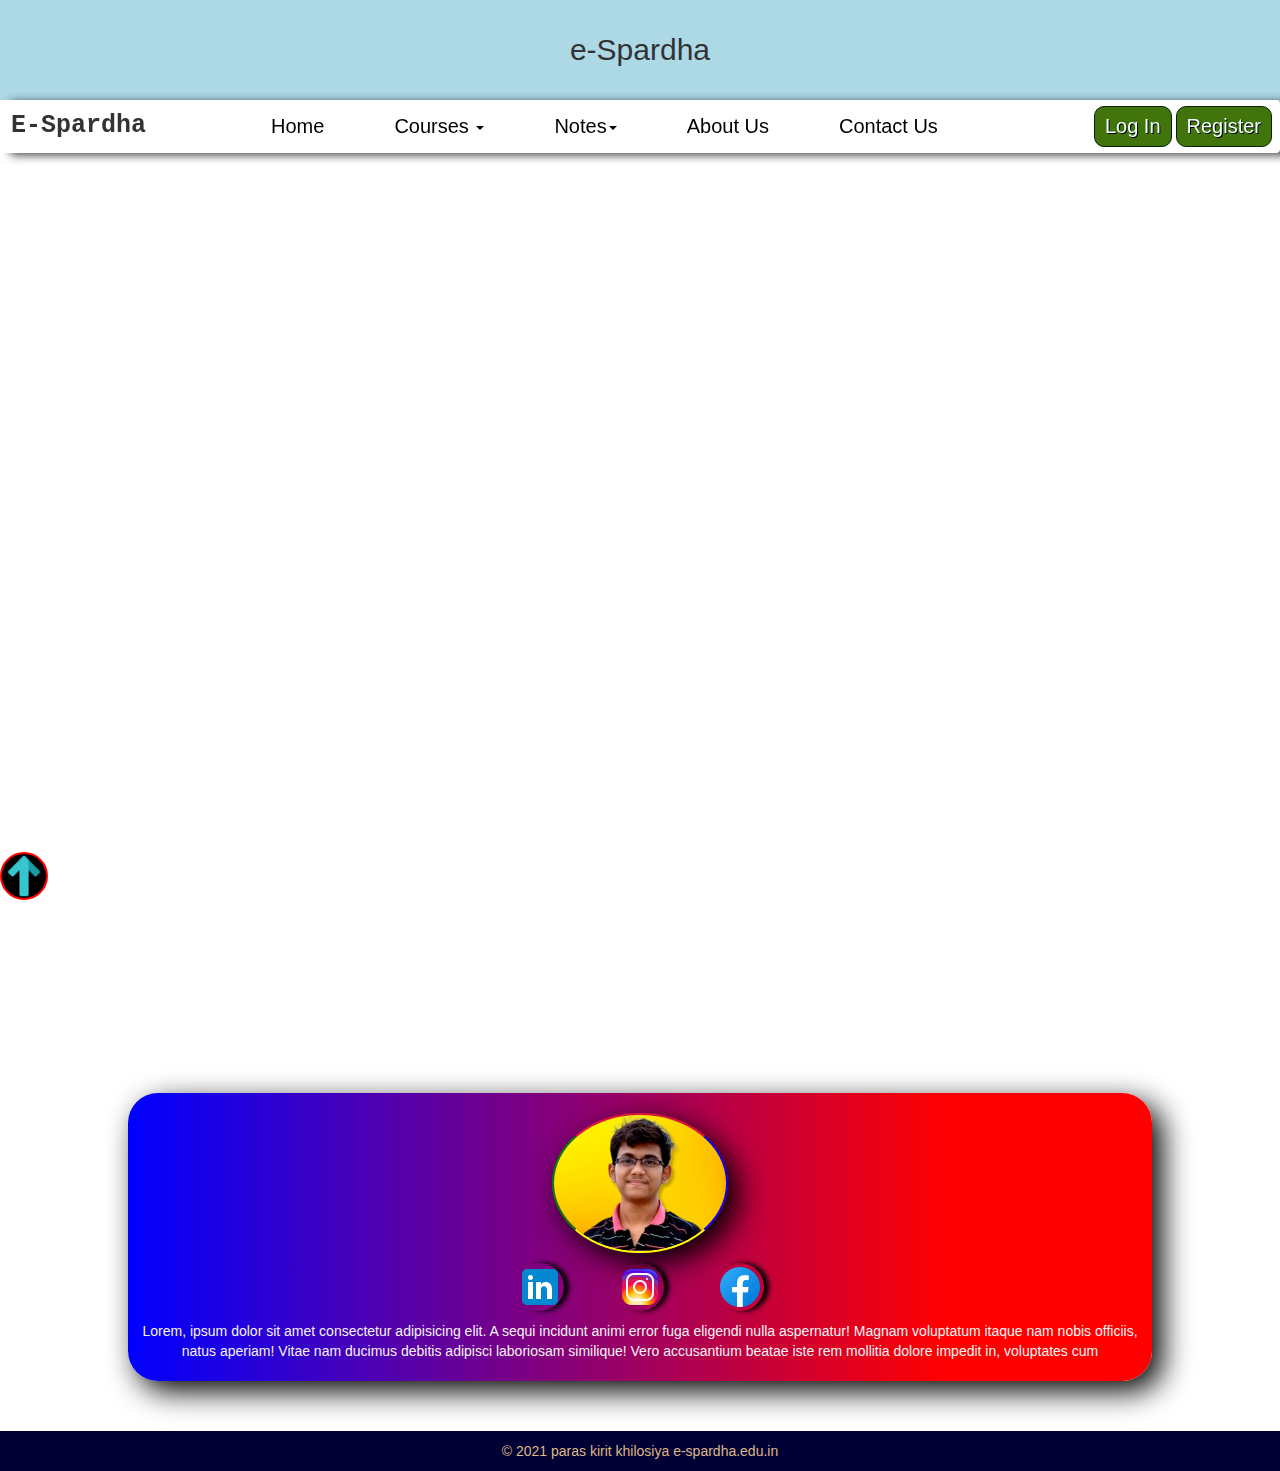
==== index.html @ b4faae85 "up" ====
<!DOCTYPE html>
<html lang="en">

<head>
    <meta name="viewport" content="width=device-width, initial-scale=1">
    <link rel="stylesheet" href="https://maxcdn.bootstrapcdn.com/bootstrap/3.4.1/css/bootstrap.min.css">
    <script src="https://ajax.googleapis.com/ajax/libs/jquery/3.5.1/jquery.min.js"></script>
    <script src="https://maxcdn.bootstrapcdn.com/bootstrap/3.4.1/js/bootstrap.min.js"></script>
    <link rel="stylesheet" media="max-width: 768px" href="mobile.css" />
    <link rel="stylesheet" href="mainfile.css">
    <meta charset="UTF-8">
    <meta http-equiv="X-UA-Compatible" content="IE=edge">
    <meta name="viewport" content="width=device-width, initial-scale=1.0">
    <title>E-Spardha</title>
</head>

<body>

    <div class="buffer" id="top">
        e-Spardha
    </div>
    <div id="header">

        <div class="navbar">
            <div class=" navbar_link-logo">
                E-Spardha
            </div>
            <div class="navbar_link navbar_link-toggle">
                <img src="./icons/icons8-menu-50.png" height="20px" width="30px">
            </div>

            <nav class="navbar_items">
                <div class="navbar_link">
                    <a href="#"> Home </a>
                </div>
                <!-- DROPDOWN OF COURSES -->
                <div class="navbar_link">
                    <span class="dropdown">
                        <a href="#" class="dropdown-toggle" data-toggle="dropdown">
                            Courses
                            <span class="caret"></span></a>
                        <ul class="dropdown-menu">
                            <li><a href="#">JEE-Mains</a></li>
                            <li><a href="#">NEET</a></li>
                            <li><a href="#">JIPMER</a></li>
                            <li><a href="#">MH-CET</a></li>

                        </ul>

                    </span>

                </div>
                <div class="navbar_link">
                    <span class="dropdown">
                        <a href="#" class="dropdown-toggle" data-toggle="dropdown"> Notes<span class="caret"></span></a>
                        <ul class="dropdown-menu">
                            <li><a href="#">Mathematics</a></li>
                            <li><a href="#">Physics</a></li>
                            <li><a href="#">Biology</a></li>
                            <!-- <li class="divider"></li> -->
                            <li><a href="#">Chemistry</a></li>
                            <li><a href="#">Zoology</a></li>

                        </ul>

                    </span>

                </div>
                <div class="navbar_link">
                    <a href="#about">About Us</a>

                </div>
                <div class="navbar_link">
                    <a href="#"> Contact Us</a>

                </div>
            </nav>
            <nav class="navbar_items  navbar_items-right">
                <div class="navbar_linkr">
                    Log In
                </div>
                <div class="navbar_linkr">
                    Register
                </div>


            </nav>
        </div>
    </div>


    <script>
        function classToggle() {
            const navs = document.querySelectorAll('.navbar_items')

            navs.forEach(nav => nav.classList.toggle('navbar_toggleshow'));
        }
        document.querySelector('.navbar_link-toggle')
            .addEventListener('click', classToggle);
    </script>


    <div class="trial"></div>
    <!-- about us -->
    <a href="#top"><img class="up" src="./icons/icons8-up-48.png"></a>
    <div class="container">
        <div id="about">
            <img class="i" src="./oie_Gw5ReiUPOdiL.png" alt="" height="140px">
            <div class="smedia">
                <img src="./icons/icons8-linkedin-48.png" alt="">
                <img src="./icons/icons8-instagram-48.png" alt="">
                <img src="./icons/icons8-facebook-48.png" alt="">
            </div>
            Lorem, ipsum dolor sit amet consectetur adipisicing elit. A sequi incidunt animi error fuga eligendi nulla
            aspernatur! Magnam voluptatum itaque nam nobis officiis, natus aperiam! Vitae nam ducimus debitis adipisci
            laboriosam similique! Vero accusantium beatae iste rem mollitia dolore impedit in, voluptates cum

        </div>
    </div>
    <div class="footer">
        &copy 2021 paras kirit khilosiya e-spardha.edu.in
    </div>

</body>

</html>
---- mainfile.css ----
*{
    margin:0px;
    padding: 0px;
}
.buffer{
    height:100px;
    background-color: lightblue;
}
#header{
    position:sticky;
    top:0px;
}

.navbar{
   
  background-color: white;
   padding:30px;
    display:flex;
   /* border:solid blue 1px; */
    padding:5px;
    align-items: center;
    flex-wrap: wrap;
    box-shadow: 10px 2px 10px rgba(0, 0, 0, 0.753);
}

.buffer{
    display:flex;
    align-items: center;
    justify-content: center;
    font-family: Verdana, Geneva, Tahoma, sans-serif;
    font-size: 30px;
}
.navbar_link a:hover{
    
    text-decoration: underline;
}
.navbar_link-logo{
    font-size: 25px;
    font-weight: bold;
    font-family: monospace;
    margin:0px 90px 0px 5px;
}
.navbar_items{
    display:flex;
    font-size:20px;
    font-family: sans-serif;
}
.navbar_link a{
    text-decoration: none;
    color: rgb(0, 0, 0);
    margin:0px 25px;
    /* margin-right: 50px; */
}
.navbar_link{
    margin:0px 10px 0px 10px;
}
.navbar_items-right{
    margin-left: auto;
}

.navbar_linkr{
    margin:0px 2px ;
    border: rgb(6, 36, 10) solid 1px;
    background-color: rgb(65, 116, 11);
    text-shadow: 1px 1px black;
    color:azure;
    padding:5px 10px 5px 10px;
    border-radius: 10px;
}
.navbar_link-toggle{
    display:none;
}

.container{
    height: fit-content;
    
    display: flex;
    margin-top: 20px;
    justify-content: space-evenly;
}
#about{
    display:flex;
    height: 50%;
    width:80vw;
    /* background: rgb(139, 0, 28); */
    background: linear-gradient(to left, red 20%, blue ); 
    /* background: linear-gradient(to left top, red 50%, yellow 60%); */
    border-radius: 30px;
    padding:20px 10px;
    font-family: Verdana, Geneva, Tahoma, sans-serif;
    align-items: center;
    flex-direction: column;
    text-align: center;
    box-shadow:rgb(0, 0, 0) 10px 10px 30px;
    color:whitesmoke;
    margin-bottom: 50px;
    /* text-shadow:2px 1px black; */
}
 .i{
     box-shadow:rgb(0, 0, 0) 10px 10px 30px;
     margin-bottom: 10px;
     border-radius: 50%;
     border:2px solid;
     border-color: crimson blue yellow green;
    }
.smedia
{
    display:flex;
   
    width: 30%;
    margin-bottom: 10px;
    
    justify-content: space-around;
}
.smedia img{
    box-shadow: 5px 0px  5px black;
    border-radius: 50px;
}

.trial{
    height:100vh;
}
.footer{
    background: rgb(0, 0, 53);
    color:burlywood;
    padding:10px;
    text-align: center;
}
.up{
    height:48px;
    position:fixed;
    bottom: 0px;
    border:2px solid red;
    border-radius: 50%;
    background-color: black;
}
.dropdown{
    display:flex;
    align-items: center;
    position:relative;
}
.dropdown-menu{
    background-color: rgba(135, 207, 235, 0.363);
    position:absolute;
    top: 35px;
    font-size: 15px;
    font-family: sans-serif;
}
.dropdown-menu li:hover{
    background-color: blue;
    
}
.dropdown-menu li a:hover{
    background-color: blue;
    color:white;
}

@media only screen and  (max-width:768px)
{
    
    .navbar_link {
        margin:0px 0px 5px 0px;
       
    }
   
    .navbar_items,.navbar{
        flex-direction: column;
        background-color: rgb(255, 255, 255);
        

    }
    .navbar_link-logo{
        margin:0px 5px 10px 5px;
        
    }
    
   
    .navbar_items {
        display:none;
        
        
    }
    .navbar_items-right{
        margin-left:0px;
        padding-top:15px;
        flex-direction: row;
        justify-content: space-evenly;
    }
    .navbar_link-toggle{
        /* z-index: 1; */
        display:initial;
        align-self: flex-end;
        position:absolute;
        top: 14px;
        cursor:pointer;
    }
    .navbar_toggleshow{
        display:flex;
        justify-content: center;
        align-items:center
    }
    .dropdown{
        border-radius: 50px;
    }
    .dropdown-menu{
        background-color: rgba(0, 0, 0, 0.925);
        border-radius: 50px;
    }
    .dropdown-menu li a{
        color:white;
    }
    .dropdown-menu li:hover{
        background-color: black;
    }
  
   
    
}
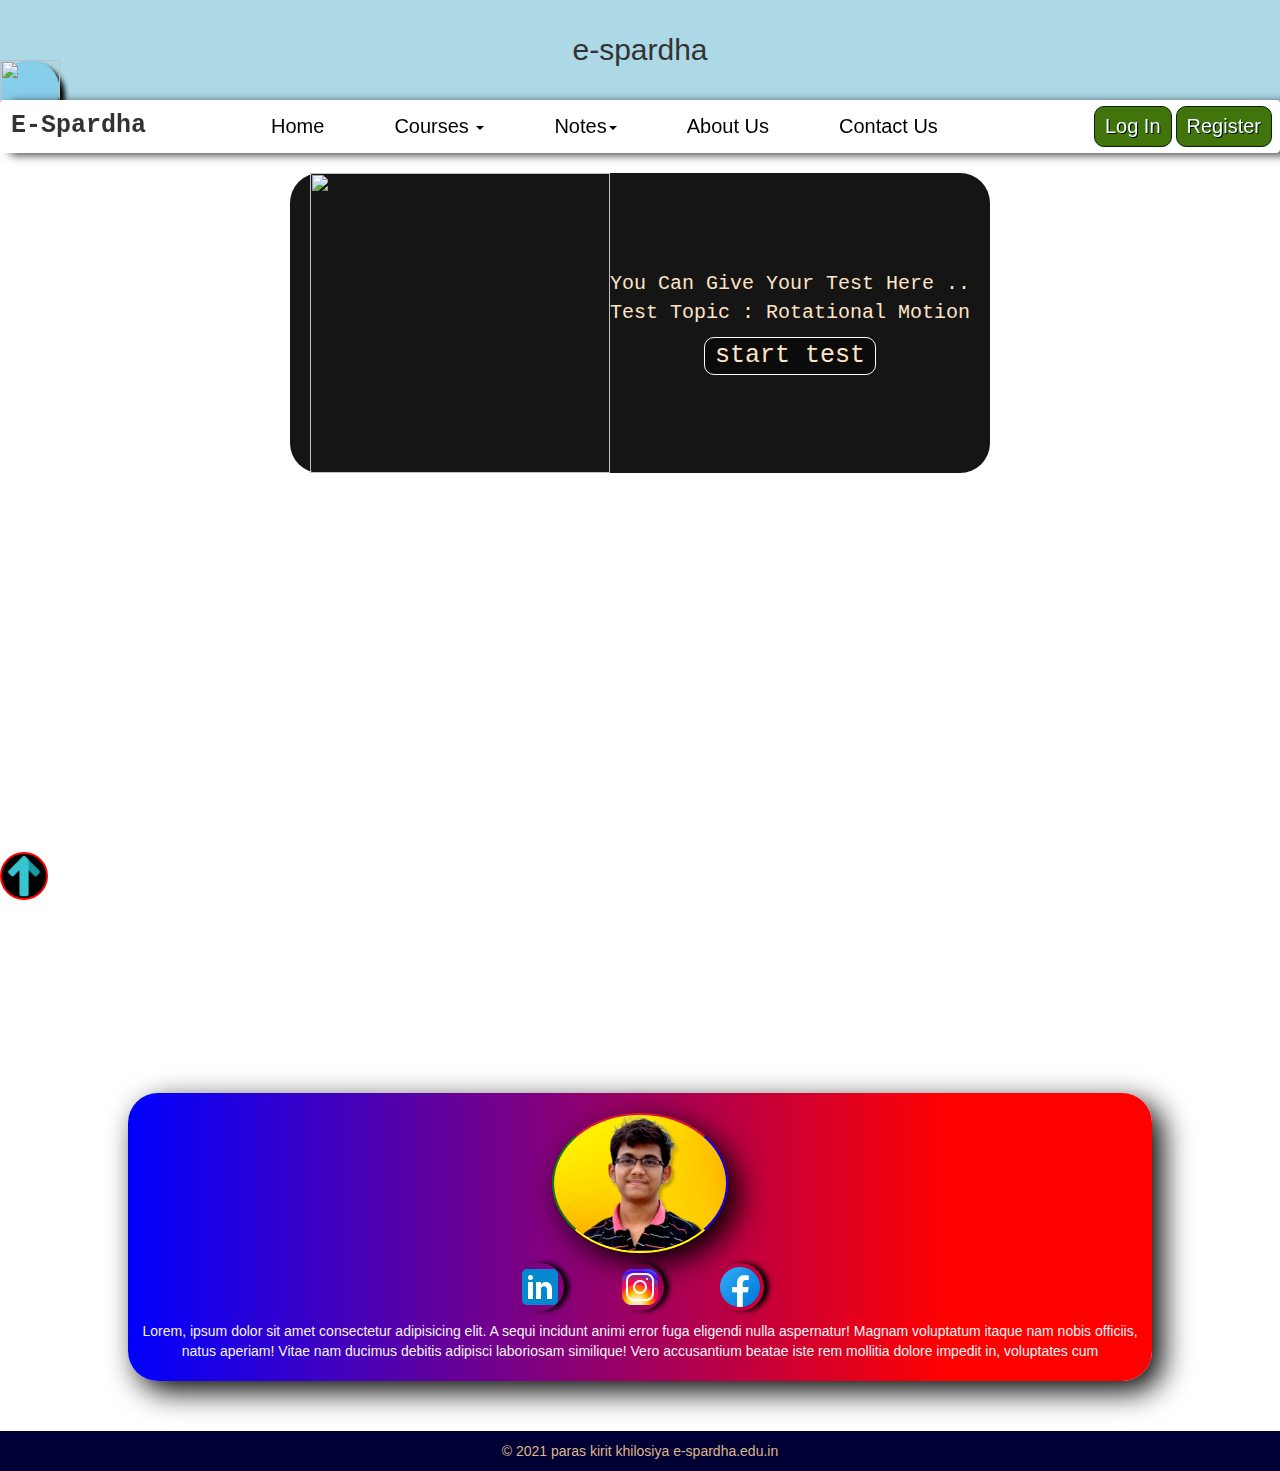
==== commit daaca0ce: "update" ====
--- a/index.html
+++ b/index.html
@@ -8,16 +8,19 @@
     <script src="https://maxcdn.bootstrapcdn.com/bootstrap/3.4.1/js/bootstrap.min.js"></script>
     <link rel="stylesheet" media="max-width: 768px" href="mobile.css" />
     <link rel="stylesheet" href="mainfile.css">
+   
     <meta charset="UTF-8">
     <meta http-equiv="X-UA-Compatible" content="IE=edge">
     <meta name="viewport" content="width=device-width, initial-scale=1.0">
     <title>E-Spardha</title>
+
 </head>
 
 <body>
 
+
     <div class="buffer" id="top">
-        e-Spardha
+       e-spardha
     </div>
     <div id="header">
 
@@ -87,21 +90,31 @@
             </nav>
         </div>
     </div>
+    
 
 
-    <script>
-        function classToggle() {
-            const navs = document.querySelectorAll('.navbar_items')
+   
 
-            navs.forEach(nav => nav.classList.toggle('navbar_toggleshow'));
-        }
-        document.querySelector('.navbar_link-toggle')
-            .addEventListener('click', classToggle);
-    </script>
+    <div class=" content">
+        <span id="tool-icon" onclick="toolfunction()"><img src="./icons/exam-g9bf4e5a6f_640.png" height = "60px" width="60px"></span>
+        <div id="tool-container">
+            <img src="./icons/mathtools.jpg" height="200px" width="200px">
+            <button class="mtool-btn">Try Tools</button>
+        </div>
+       
+        <div class="test-section">
+            <img src="./icons/Online test-rafiki.png"  height="300px" width="300px"alt="">
+            <div class="test-container">
+                
+                
+                    
+                 <p>You Can Give Your Test Here ..<br>Test Topic  : Rotational Motion</p>
+                 <button class="start-test-btn"> start test </button>
 
-
-    <div class="trial"></div>
-    <!-- about us -->
+            </div>
+        </div>
+    </div>
+    
     <a href="#top"><img class="up" src="./icons/icons8-up-48.png"></a>
     <div class="container">
         <div id="about">
@@ -111,15 +124,37 @@
                 <img src="./icons/icons8-instagram-48.png" alt="">
                 <img src="./icons/icons8-facebook-48.png" alt="">
             </div>
-            Lorem, ipsum dolor sit amet consectetur adipisicing elit. A sequi incidunt animi error fuga eligendi nulla
-            aspernatur! Magnam voluptatum itaque nam nobis officiis, natus aperiam! Vitae nam ducimus debitis adipisci
+            Lorem, ipsum dolor sit amet consectetur adipisicing elit. A sequi incidunt animi error fuga eligendi
+            nulla
+            aspernatur! Magnam voluptatum itaque nam nobis officiis, natus aperiam! Vitae nam ducimus debitis
+            adipisci
             laboriosam similique! Vero accusantium beatae iste rem mollitia dolore impedit in, voluptates cum
 
         </div>
     </div>
+
     <div class="footer">
         &copy 2021 paras kirit khilosiya e-spardha.edu.in
     </div>
+    <script>
+        function toolfunction()
+ {
+     var tool_container = document.getElementById("tool-container");
+     if(tool_container.style.display ==="none")
+     {
+         tool_container.style.display = "block";
+         tool_container.style.position = "fixed";
+     }
+     else{
+         tool_container.style.display="none"
+         tool_container.style.position = "fixed";
+         tool_container.style.top="100px";
+
+     }
+
+ }
+    </script>
+    <script src="script.js"></script>
 
 </body>
 
--- a/mainfile.css
+++ b/mainfile.css
@@ -5,10 +5,12 @@
 .buffer{
     height:100px;
     background-color: lightblue;
+    z-index: 5;
 }
 #header{
     position:sticky;
     top:0px;
+    z-index: 10;
 }
 
 .navbar{
@@ -82,9 +84,9 @@
     display:flex;
     height: 50%;
     width:80vw;
-    /* background: rgb(139, 0, 28); */
+
     background: linear-gradient(to left, red 20%, blue ); 
-    /* background: linear-gradient(to left top, red 50%, yellow 60%); */
+   
     border-radius: 30px;
     padding:20px 10px;
     font-family: Verdana, Geneva, Tahoma, sans-serif;
@@ -94,7 +96,7 @@
     box-shadow:rgb(0, 0, 0) 10px 10px 30px;
     color:whitesmoke;
     margin-bottom: 50px;
-    /* text-shadow:2px 1px black; */
+ 
 }
  .i{
      box-shadow:rgb(0, 0, 0) 10px 10px 30px;
@@ -117,9 +119,6 @@
     border-radius: 50px;
 }
 
-.trial{
-    height:100vh;
-}
 .footer{
     background: rgb(0, 0, 53);
     color:burlywood;
@@ -146,6 +145,10 @@
     font-size: 15px;
     font-family: sans-serif;
 }
+
+.dropdown-menu li a{
+    color:black;
+}
 .dropdown-menu li:hover{
     background-color: blue;
     
@@ -154,8 +157,86 @@
     background-color: blue;
     color:white;
 }
-
-@media only screen and  (max-width:768px)
+.content{
+    height:100vh;
+    display: flex;
+   justify-content: space-evenly;
+    /* flex-direction: column; */
+    
+}
+.test-section{
+    display: flex;
+      justify-content: center;
+    align-items: center;
+    width:fit-content;
+   height: fit-content;
+   padding:0px 20px;
+   border-radius: 30px; ;
+    background-color:rgba(0, 0, 0, 0.918);
+    color: bisque;
+    font-family: monospace;
+    /* box-shadow: 5px 5px 20px black; */
+    
+}
+.test-container{
+    display:flex;
+    justify-content: center;
+    align-items: center;
+    flex-direction: column;
+    font-size: 20px;
+}
+.start-test-btn{
+    background-color:rgba(0, 0, 0, 0.445);
+    font-size: 25px;
+    padding: 0px 10px;
+    border-radius: 10px;
+    border:1px solid white;
+}
+.start-test-btn:hover{
+        background-color: white;
+        color:black;
+
+    }
+    #tool-icon{
+         position:fixed;
+        left: 0px;
+        top:60px;
+        z-index: 1;;
+        border-radius: 50%;
+         background-color: skyblue;
+         box-shadow: 5px 5px 5px black;
+    }
+    #tool-icon:hover{
+        background-color: rgb(0, 0, 0);
+        transform: translateY(5px);
+    }
+#tool-container{
+    display:none;
+ position:absolute;
+ height: fit-content;
+ width: fit-content;
+ box-shadow: black 10px 10px 10px ;
+ left:0px;
+
+ 
+    }
+ .mtool-btn{
+    position:absolute;
+    top: 150px;
+    left: 60px;
+    border:none;
+    padding:3px 5px;
+    font-size: 20px;
+    border:2px solid black;
+    border-radius: 5px;
+    color:whitesmoke;
+    background-color: rgb(255, 87, 166);
+    font-family:'Franklin Gothic Medium', 'Arial Narrow', Arial, sans-serif;
+    text-shadow: 2px 2px 4px black;
+ }
+ 
+ 
+@media only screen and  (max-width:1000px)
 {
     
     .navbar_link {
@@ -212,6 +293,13 @@
     .dropdown-menu li:hover{
         background-color: black;
     }
+    .test-section{
+        display: flex;
+        flex-direction: column;
+        padding:5px 20px;
+        width:fit-content
+    }
+    
   
    
     
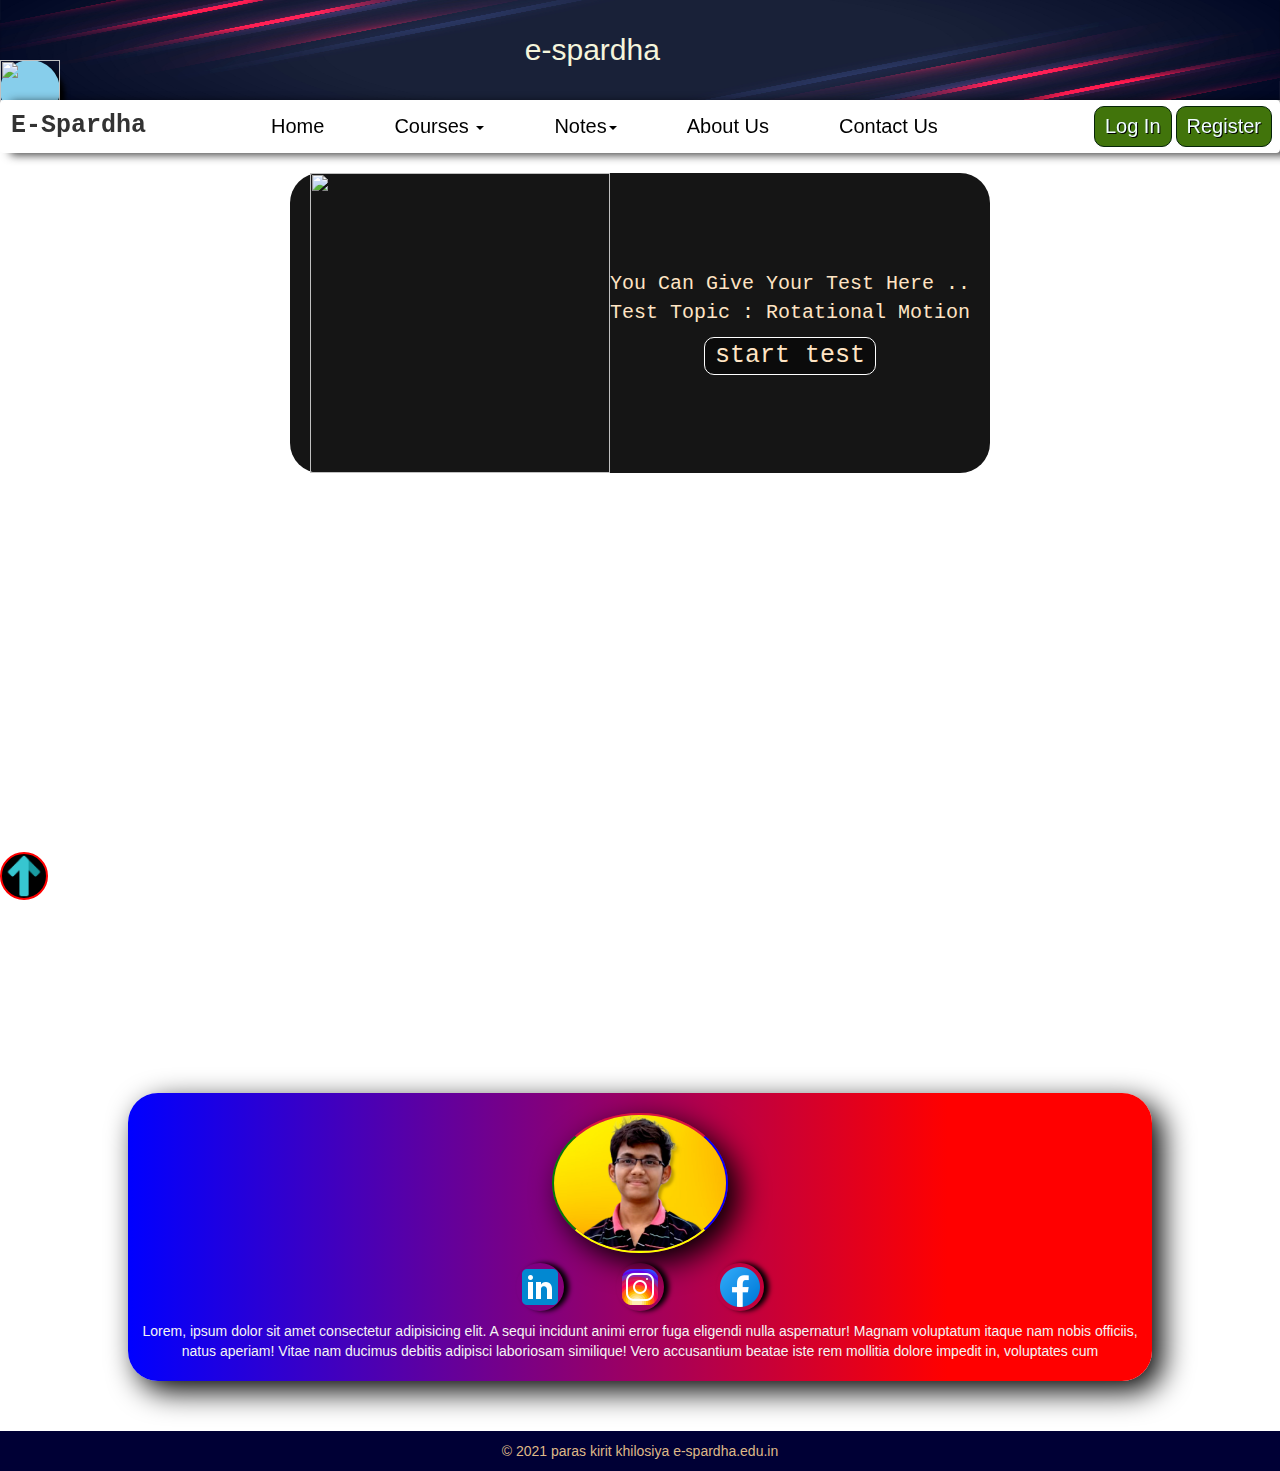
==== commit 3bc8fb84: "update" ====
--- a/index.html
+++ b/index.html
@@ -19,8 +19,14 @@
 <body>
 
 
-    <div class="buffer" id="top">
-       e-spardha
+    <div class="buffer" id="top"><div class="banner">
+        <img src="./icons/espardha bannee.jpg" height="100px" width="100%">
+     <span class="center">e-spardha</span>
+
+   
+        
+    </div>
+       
     </div>
     <div id="header">
 
--- a/mainfile.css
+++ b/mainfile.css
@@ -2,11 +2,7 @@
     margin:0px;
     padding: 0px;
 }
-.buffer{
-    height:100px;
-    background-color: lightblue;
-    z-index: 5;
-}
+
 #header{
     position:sticky;
     top:0px;
@@ -25,13 +21,19 @@
     box-shadow: 10px 2px 10px rgba(0, 0, 0, 0.753);
 }
 
-.buffer{
-    display:flex;
-    align-items: center;
-    justify-content: center;
-    font-family: Verdana, Geneva, Tahoma, sans-serif;
+.banner{
+    position: relative;
+
+}
+.center{
+    position:absolute;
+    top: 29%;
+    left:41%;
+    color: beige;
     font-size: 30px;
-}
+    font-family:Verdana, Geneva, Tahoma, sans-serif;
+}
+
 .navbar_link a:hover{
     
     text-decoration: underline;
@@ -243,7 +245,9 @@
         margin:0px 0px 5px 0px;
        
     }
-   
+   .center{
+       left:31%;
+   }
     .navbar_items,.navbar{
         flex-direction: column;
         background-color: rgb(255, 255, 255);
@@ -297,6 +301,7 @@
         display: flex;
         flex-direction: column;
         padding:5px 20px;
+        font-size: 16px;
         width:fit-content
     }
     
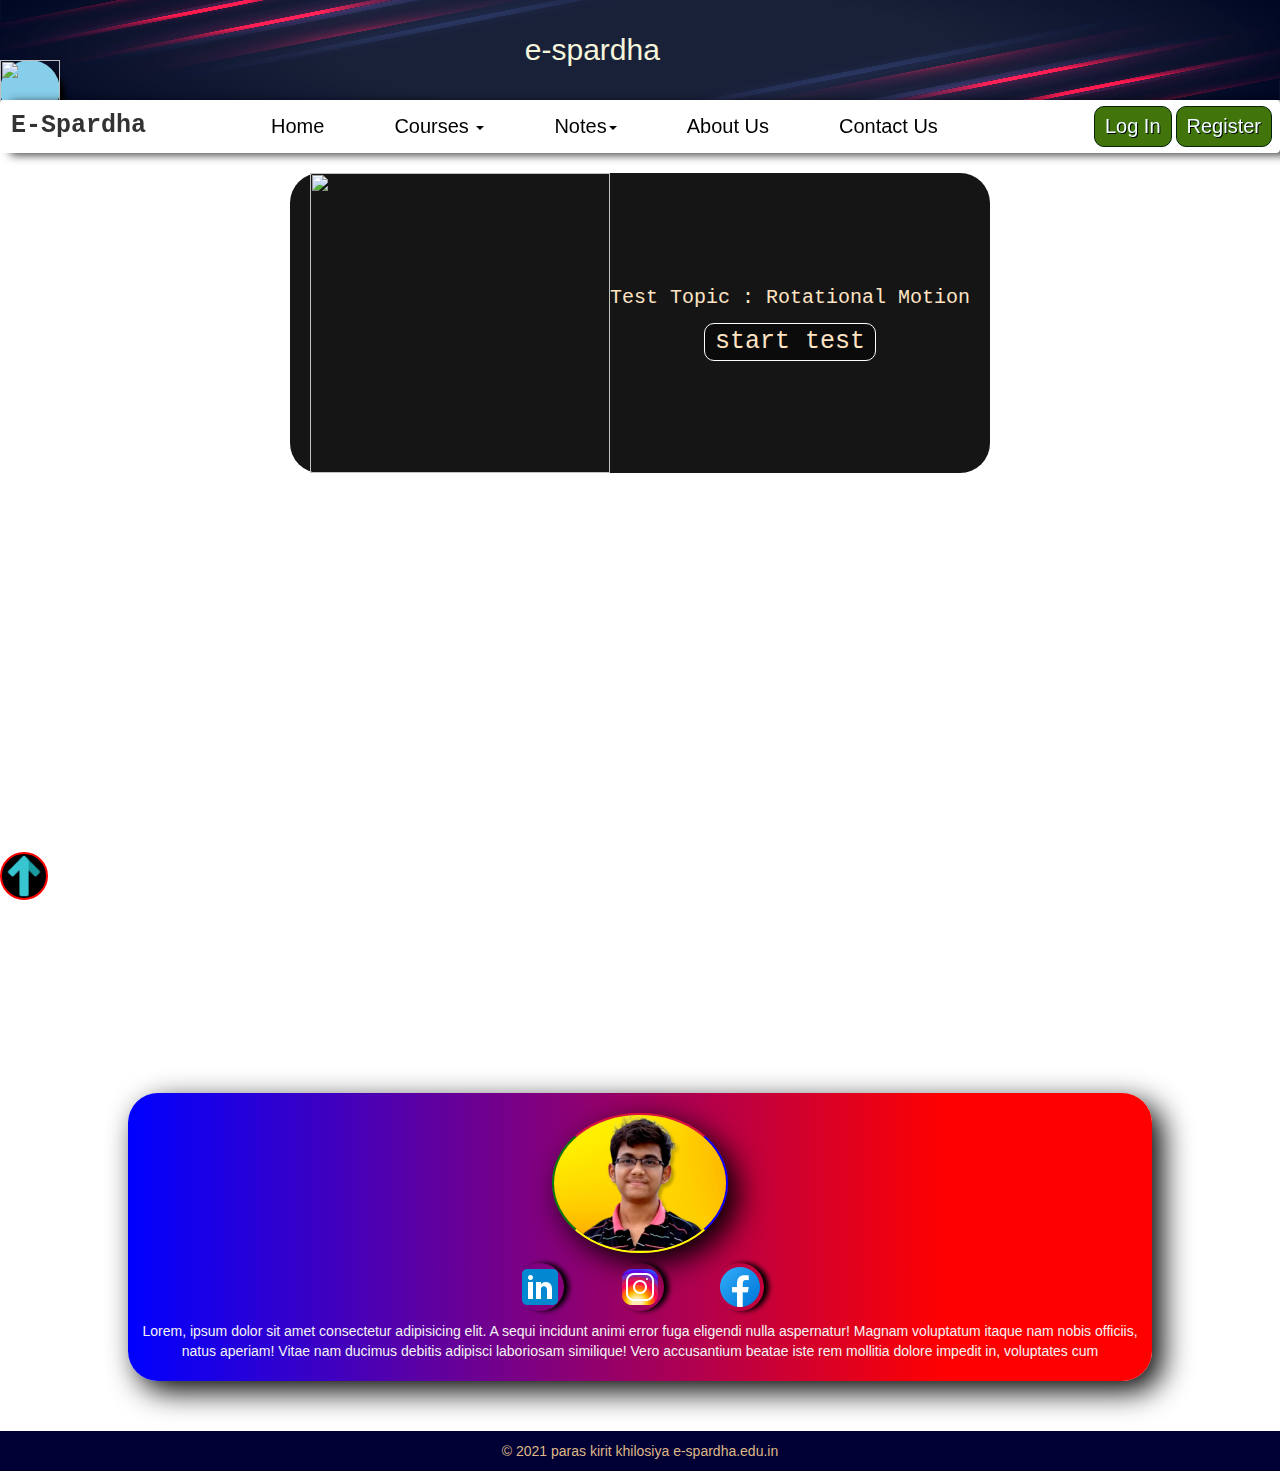
==== commit 65d1e8b5: "UP" ====
--- a/index.html
+++ b/index.html
@@ -108,13 +108,14 @@
             <button class="mtool-btn">Try Tools</button>
         </div>
        
+      
         <div class="test-section">
             <img src="./icons/Online test-rafiki.png"  height="300px" width="300px"alt="">
             <div class="test-container">
                 
                 
                     
-                 <p>You Can Give Your Test Here ..<br>Test Topic  : Rotational Motion</p>
+                 <p>Test Topic  : Rotational Motion</p>
                  <button class="start-test-btn"> start test </button>
 
             </div>
--- a/mainfile.css
+++ b/mainfile.css
@@ -301,8 +301,8 @@
         display: flex;
         flex-direction: column;
         padding:5px 20px;
-        font-size: 16px;
-        width:fit-content
+        font-size: 0.8%;
+        width:95%;
     }
     
   
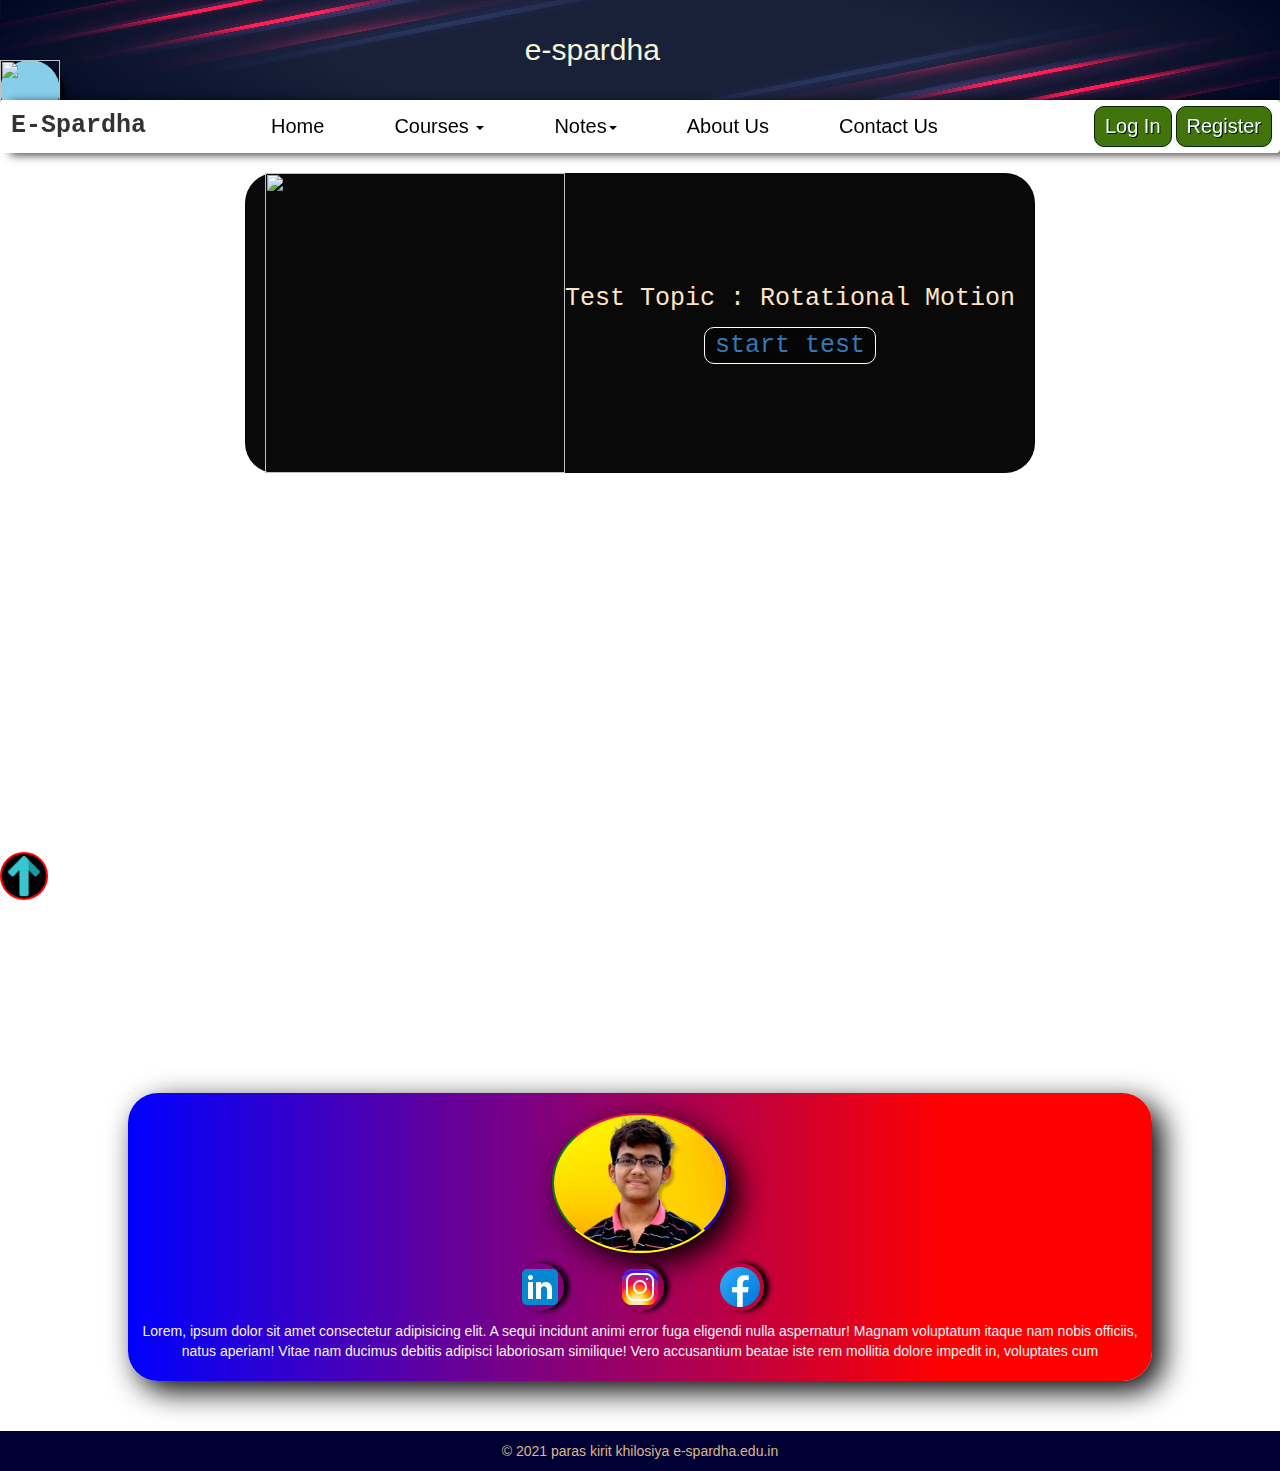
==== commit fa33f945: "update quiz section" ====
--- a/index.html
+++ b/index.html
@@ -8,7 +8,7 @@
     <script src="https://maxcdn.bootstrapcdn.com/bootstrap/3.4.1/js/bootstrap.min.js"></script>
     <link rel="stylesheet" media="max-width: 768px" href="mobile.css" />
     <link rel="stylesheet" href="mainfile.css">
-   
+
     <meta charset="UTF-8">
     <meta http-equiv="X-UA-Compatible" content="IE=edge">
     <meta name="viewport" content="width=device-width, initial-scale=1.0">
@@ -19,14 +19,15 @@
 <body>
 
 
-    <div class="buffer" id="top"><div class="banner">
-        <img src="./icons/espardha bannee.jpg" height="100px" width="100%">
-     <span class="center">e-spardha</span>
+    <div class="buffer" id="top">
+        <div class="banner">
+            <img src="./icons/espardha bannee.jpg" height="100px" width="100%">
+            <span class="center">e-spardha</span>
 
-   
-        
-    </div>
-       
+
+
+        </div>
+
     </div>
     <div id="header">
 
@@ -96,32 +97,33 @@
             </nav>
         </div>
     </div>
-    
 
 
-   
+
+
 
     <div class=" content">
-        <span id="tool-icon" onclick="toolfunction()"><img src="./icons/exam-g9bf4e5a6f_640.png" height = "60px" width="60px"></span>
+        <span id="tool-icon" onclick="toolfunction()"><img src="./icons/exam-g9bf4e5a6f_640.png" height="60px"
+                width="60px"></span>
         <div id="tool-container">
             <img src="./icons/mathtools.jpg" height="200px" width="200px">
             <button class="mtool-btn">Try Tools</button>
         </div>
-       
-      
+
+
         <div class="test-section">
-            <img src="./icons/Online test-rafiki.png"  height="300px" width="300px"alt="">
+            <img src="./icons/Online test-rafiki.png" height="300px" width="300px" alt="">
             <div class="test-container">
-                
-                
-                    
-                 <p>Test Topic  : Rotational Motion</p>
-                 <button class="start-test-btn"> start test </button>
+
+
+
+                <p>Test Topic : Rotational Motion</p>
+                <button class="start-test-btn"><a href="test_home_page.html"> start test </a></button>
 
             </div>
         </div>
     </div>
-    
+
     <a href="#top"><img class="up" src="./icons/icons8-up-48.png"></a>
     <div class="container">
         <div id="about">
@@ -144,22 +146,20 @@
         &copy 2021 paras kirit khilosiya e-spardha.edu.in
     </div>
     <script>
-        function toolfunction()
- {
-     var tool_container = document.getElementById("tool-container");
-     if(tool_container.style.display ==="none")
-     {
-         tool_container.style.display = "block";
-         tool_container.style.position = "fixed";
-     }
-     else{
-         tool_container.style.display="none"
-         tool_container.style.position = "fixed";
-         tool_container.style.top="100px";
+        function toolfunction() {
+            var tool_container = document.getElementById("tool-container");
+            if (tool_container.style.display === "none") {
+                tool_container.style.display = "block";
+                tool_container.style.position = "fixed";
+            }
+            else {
+                tool_container.style.display = "none"
+                tool_container.style.position = "fixed";
+                tool_container.style.top = "100px";
 
-     }
+            }
 
- }
+        }
     </script>
     <script src="script.js"></script>
 
--- a/mainfile.css
+++ b/mainfile.css
@@ -1,6 +1,7 @@
 *{
     margin:0px;
     padding: 0px;
+   
 }
 
 #header{
@@ -174,7 +175,7 @@
    height: fit-content;
    padding:0px 20px;
    border-radius: 30px; ;
-    background-color:rgba(0, 0, 0, 0.918);
+    background-color:rgba(0, 0, 0, 0.966);
     color: bisque;
     font-family: monospace;
     /* box-shadow: 5px 5px 20px black; */
@@ -185,13 +186,15 @@
     justify-content: center;
     align-items: center;
     flex-direction: column;
-    font-size: 20px;
+    font-size: 25px;
 }
 .start-test-btn{
     background-color:rgba(0, 0, 0, 0.445);
     font-size: 25px;
     padding: 0px 10px;
     border-radius: 10px;
+    text-decoration: none;
+    color:beige;
     border:1px solid white;
 }
 .start-test-btn:hover{
@@ -301,9 +304,11 @@
         display: flex;
         flex-direction: column;
         padding:5px 20px;
-        font-size: 0.8%;
         width:95%;
     }
+    .test-container{
+        font-size: 2rem;
+    }
     
   
    
